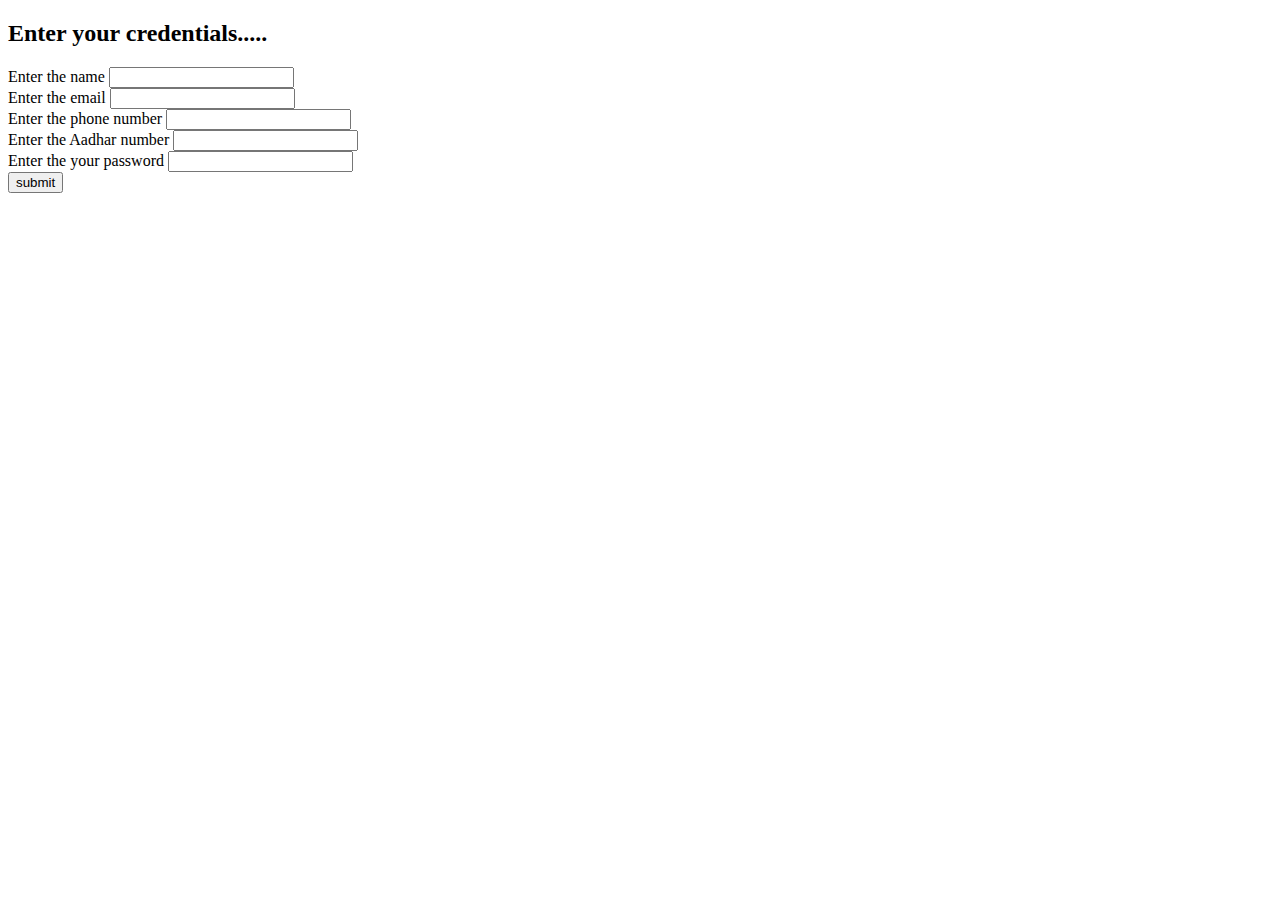
==== sample/patients.html @ 0dd2d80e "intermediate doctor system with jaas" ====
<!Doctype html>
<html>
<head>
</head>
<body>

<h2>Enter your credentials.....</h2>

<form action="./patients" method="POST">
	<label>Enter the name</label>
	<input type="text" name="name" /><br />
	<label>Enter the email</label>
	<input type="text" name="email" /><br />
	<label>Enter the phone number</label>
	<input type="text" name="phone" /><br />
	<label>Enter the Aadhar number</label>
	<input type="text" name="aadhar" /><br />
	<label>Enter the your password</label>
	<input type="password" name="pass" /><br />
	<input type="submit" value="submit"/>
</form>

</body>
</html>
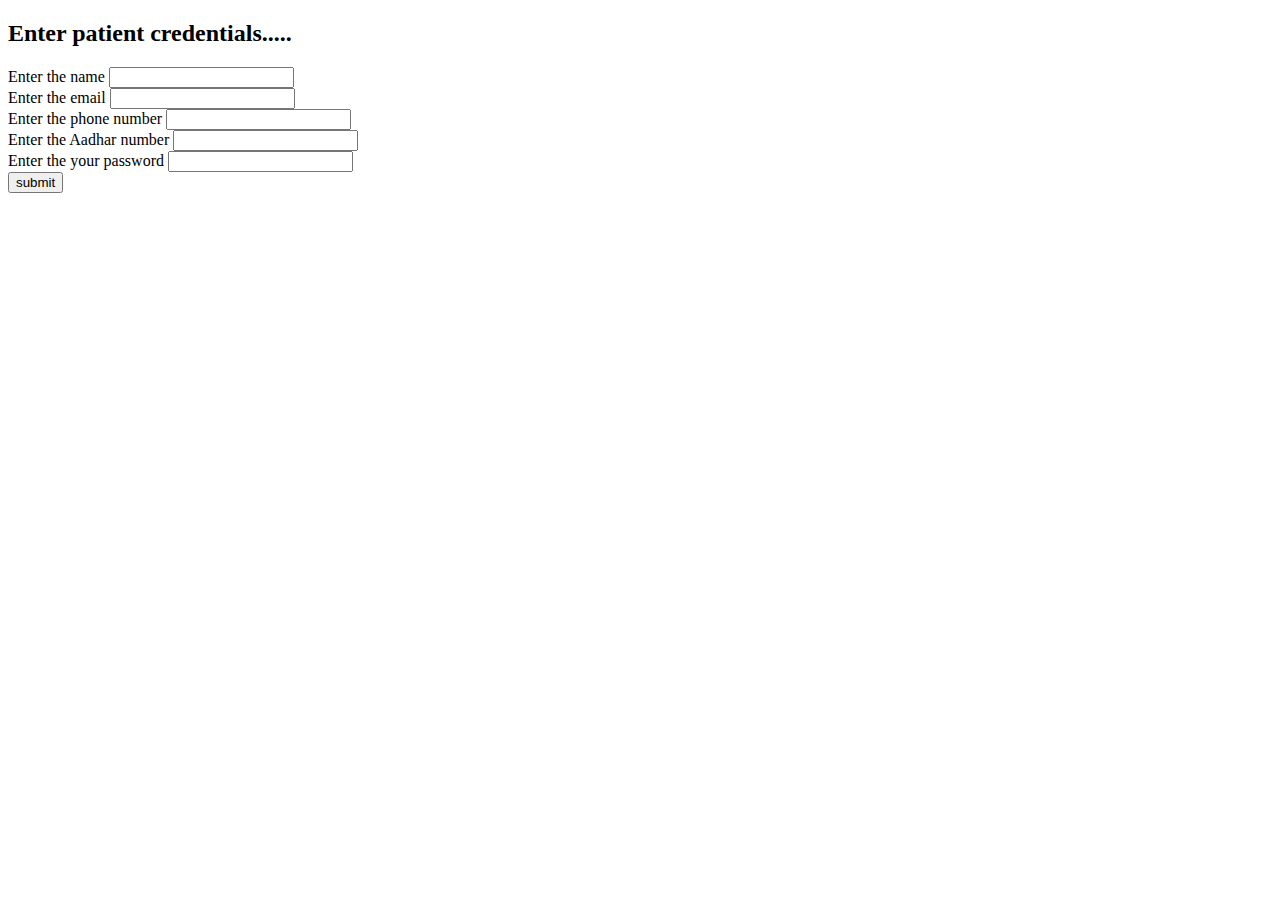
==== commit d97f0584: "files added using file upload" ====
--- a/sample/patients.html
+++ b/sample/patients.html
@@ -4,7 +4,7 @@
 </head>
 <body>
 
-<h2>Enter your credentials.....</h2>
+<h2>Enter patient credentials.....</h2>
 
 <form action="./patients" method="POST">
 	<label>Enter the name</label>
